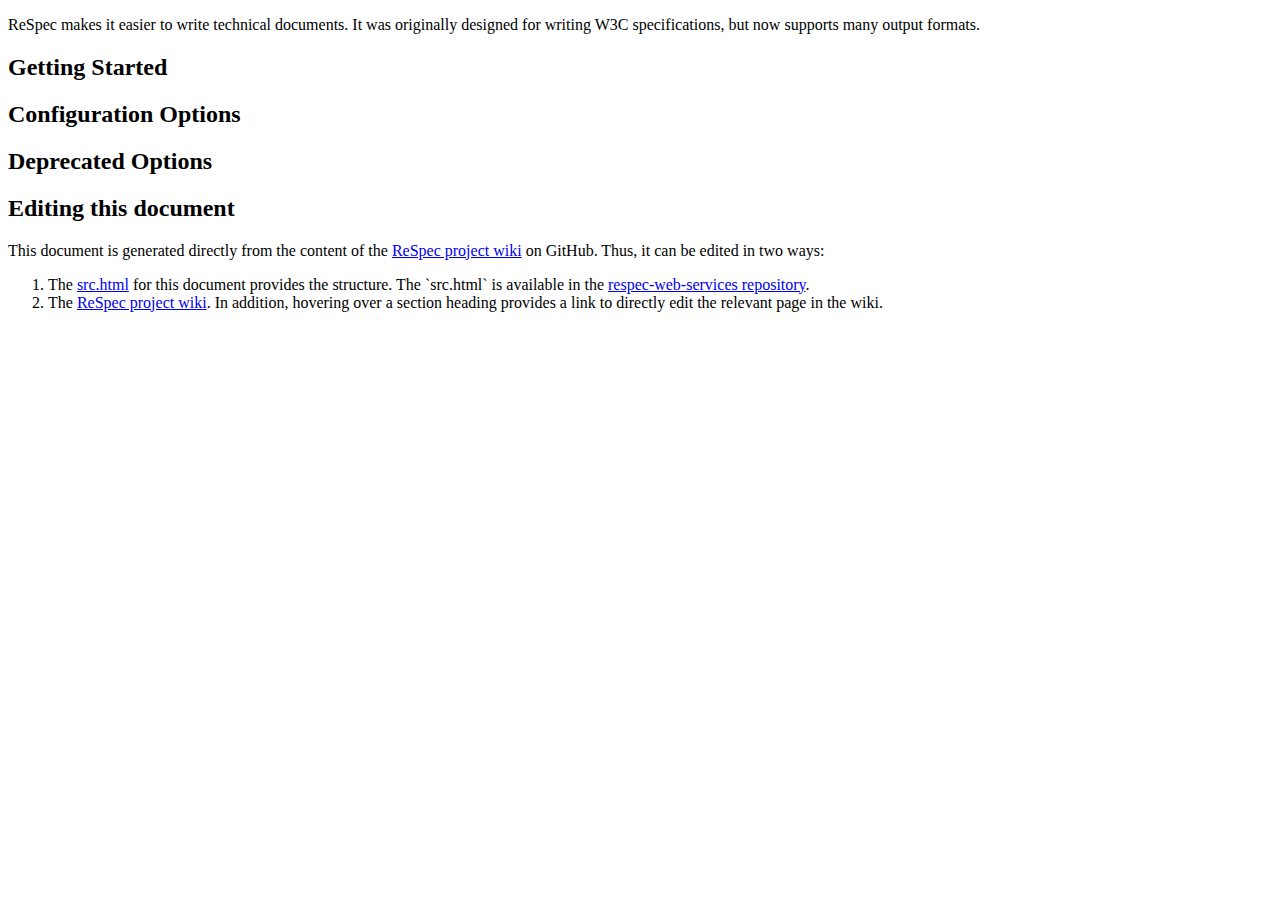
==== ucr/src.html @ 6bec629d "+ minimal ReSpec spec" ====
<!DOCTYPE html>
<!--
  The source for this document is at:
  https://github.com/speced/respec-web-services/blob/main/static/docs/src.html
-->
<html>
  <head>
    <meta charset="utf-8" />
    <meta name="color-scheme" content="light dark">
    <title>ReSpec Documentation</title>
    <script
      src="https://www.w3.org/Tools/respec/respec-w3c"
      class="remove"
      defer
    ></script>
    <script class="remove">
      var respecConfig = {
        historyURI: null,
        edDraftURI: null,
        editors: [
          {
            name: "ReSpec",
            url: "https://github.com/speced/respec",
          },
        ],
        lint: {
          "no-http-props": false,
          "check-punctuation": true,
        },
        preProcess: [addSectionIds, fixIncludes],
        postProcess: [
          fixLinks,
          addWikiLinks,
          fixMarkupPostprocess,
          postProcessEnhance,
          cleanup,
        ],
        monetization: {
          removeOnSave: false,
        },
        logos: [
          {
            src: "astera-logo.svg",
            alt: "Astera logo",
            height: 120,
            url: "https://astera.org/",
          },
        ],
        github: "speced/respec",
        otherLinks: [
          {
            key: "Edit this documentation",
            data: [
              {
                value: "GitHub Wiki",
                href: "https://github.com/speced/respec/wiki",
              },
              {
                value: "Single Page",
                href: "https://github.com/speced/respec-web-services/blob/main/static/docs/src.html",
              },
            ],
          },
        ],
      };

      function addSectionIds() {
        const sections = document.querySelectorAll(
          "section[data-include]:not([id])",
        );
        for (const section of sections) {
          section.id = section.dataset.include;
        }
      }

      function fixIncludes() {
        for (const section of document.querySelectorAll(
          "section[data-include]",
        )) {
          const { include } = section.dataset;
          Object.assign(section.dataset, {
            includeName: include,
            includeFormat: "markdown",
            oninclude: "fixMarkupOnInclude",
            // TODO: update URL on migration to speced org
            include: `${include}.md`,
          });
          if (!section.hasAttribute("data-max-toc")) {
            section.dataset.maxToc = section.querySelector("section")
              ? "2"
              : "1";
          }
        }
      }

      /**
       * @param {*} _
       * @param {string} content
       */
      function fixMarkupOnInclude(_, content) {
        const ZERO_WIDTH_SPACE = "&#8203;";
        // Escape [[[foo]]] and [[foo]] by adding zero-width space. We remove these
        // extraneous characters in postProcess, so users don't end up copy pasting
        // them. Ugly, but  other way is upstream changes for an extreme edge case.
        content = content
          .replace(/\[\[/g, `[${ZERO_WIDTH_SPACE}[${ZERO_WIDTH_SPACE}`)
          // Similarly for [= term =], {{ term }}, [^elem^]
          .replace(/\[=/g, `[${ZERO_WIDTH_SPACE}=`)
          .replace(/{{/g, `{${ZERO_WIDTH_SPACE}{`)
          .replace(/\[\^/g, `[${ZERO_WIDTH_SPACE}^`)
          // and also escape | used for inline variables
          .replace(/\`\\\|(\w+)/g, `\`\\|${ZERO_WIDTH_SPACE}$1`)
          .replace(/(\w+)\\\|\`/g, `$1${ZERO_WIDTH_SPACE}\\|\``)
          .replace(/\`\|(\w+)/g, `\`\\|${ZERO_WIDTH_SPACE}$1`)
          .replace(/(\w+)\|\`/g, `$1${ZERO_WIDTH_SPACE}\\|\``);

        // Add .note and .advisement classes based on line prefix
        content = content
          .split("\n")
          .map(line => {
            if (/^.{0,5}\s*Warning:/.test(line))
              return `<div class="advisement">\n\n${line}</div>`;
            if (/^.{0,5}\s*Note:/.test(line))
              return `<div class="note">\n\n${line}</div>`;
            return line;
          })
          .join("\n");

        return content;
      }

      function fixMarkupPostprocess() {
        for (const elem of document.querySelectorAll("code")) {
          if (elem.innerHTML.includes("&amp;#8203;")) {
            elem.innerHTML = elem.innerHTML.replace(/&amp;#8203;/g, "");
          }
          if (elem.innerHTML.includes("\\|")) {
            elem.innerHTML = elem.innerHTML.replace(/\\\|/g, "|");
          }
        }
      }

      function postProcessEnhance() {
        for (const elem of document.querySelectorAll("section dl, table")) {
          elem.classList.add("def");
        }
      }

      function fixLinks() {
        /** @type {NodeListOf<HTMLAnchorElement>} */
        const anchors = document.querySelectorAll(
          "section a:not([href^=http]):not([href^='mailto:']):not([href^='#'])",
        );
        for (const a of anchors) {
          const href = a.hash ? a.hash.slice(1) : a.pathname.split("/").pop();
          if (document.getElementById(href)) {
            a.href = `#${href}`;
          } else if (document.getElementById(`id-${href}`)) {
            // Special section IDs like "conformance" trigger ReSpec's "include"
            // behaviour. We manually add `id-` prefix to overcome that.
            a.href = `#id-${href}`;
          } else if (document.querySelector(`[data-include-name="${href}"]`)) {
            const { id } = document.querySelector(
              `[data-include-name="${href}"]`,
            );
            a.href = `#${id}`;
          } else {
            // TODO: update URL on migration to speced org
            a.href = `https://github.com/speced/respec/wiki/${href}`;
          }
        }
      }

      function addWikiLinks() {
        const createWikiLink = includeName => {
          const wikiLink = document.createElement("a");
          // TODO: update URL on migration to speced org
          wikiLink.href = `https://github.com/speced/respec/wiki/${includeName}/_edit`;
          const title = "Edit this section on Wiki";
          wikiLink.title = title;
          wikiLink.setAttribute("aria-label", title);
          wikiLink.textContent = "📝 Edit";
          wikiLink.classList.add("wiki-link");
          return wikiLink;
        };

        for (const section of document.querySelectorAll("section")) {
          const closest = section.closest("section[data-include-name]");
          if (!closest) continue;
          const { includeName } = closest.dataset;
          const wikiLink = createWikiLink(includeName);
          section.querySelector("h2, h3, h4, h5, h6").append(wikiLink);
        }
      }

      function cleanup() {
        const attributesToRemove = [
          "data-max-toc",
          "data-include-name",
          "data-oninclude",
        ];
        const selector = attributesToRemove.map(attr => `[${attr}]`).join(", ");
        document.querySelectorAll(selector).forEach(el => {
          attributesToRemove.forEach(attr => el.removeAttribute(attr));
        });

        document.getElementById("respec-dfn-panel").remove();
      }
    </script>
    <link rel="stylesheet" href="style.css" />
  </head>
  <body>
    <section id="abstract">
      <p>
        ReSpec makes it easier to write technical documents. It was originally
        designed for writing W3C specifications, but now supports many output
        formats.
      </p>
    </section>
    <section data-max-toc="3" data-include-name="ReSpec-Editor's-Guide">
      <h2>Getting Started</h2>
      <section
        data-include="md/ReSpec-Editor's-Guide"
        data-include-replace="true"
      ></section>
      <section data-max-toc="1" data-include="md/WebIDL-Guide"></section>
    </section>
    <section data-max-toc="2" data-include="md/static-snapshots"></section>
    <section>
      <h2>Configuration Options</h2>
      <section data-include="md/addSectionLinks"></section>
      <section data-include-name="lint" data-max-toc="2">
        <section data-include="md/lint" data-include-replace="true"></section>
      </section>
      <section data-include="md/localBiblio"></section>
    </section>
    <section>
      <h2>Deprecated Options</h2>
      <section data-include="md/addPatentNote"></section>
    </section>
    <section class="appendix" data-include="md/Ecosystem"></section>
   <section>
      <h2>Editing this document</h2>
      <p>
        This document is generated directly from the content of the
        <a href="https://github.com/speced/respec/wiki">ReSpec project wiki</a> on
        GitHub. Thus, it can be edited in two ways:
      </p>
      <ol>
        <li>
          The
          <a
            href="https://github.com/speced/respec-web-services/edit/main/static/docs/src.html"
            >src.html</a
          >
          for this document provides the structure. The `src.html` is available
          in the
          <a href="https://github.com/speced/respec-web-services"
            >respec-web-services repository</a
          >.
        </li>
        <li>
          The
          <a href="https://github.com/speced/respec/wiki">ReSpec project wiki</a>.
          In addition, hovering over a section heading provides a link to
          directly edit the relevant page in the wiki.
        </li>
      </ol>
    </section>
    <section id="conformance" class="removeOnSave"></section>
  </body>
</html>
---- ucr/style.css ----
.logo img {
  max-width: 1.8cm;
}

img {
  max-width: 100%;
  height: auto;
}

pre {
  margin-top: 0 !important;
  margin-bottom: 0 !important;
  padding: 0;
}

:not(.example) > pre {
  background: #fbfbfb;
}

table.def th {
  width: auto !important;
}

h2 code,
h3 code,
h4 code {
  font-weight: bold;
}

a.wiki-link {
  font-size: 0.8em;
  margin-left: 4px !important;
  display: none;
}

/* TODO: use :is() when supported */
h2:focus-within .wiki-link,
h3:focus-within .wiki-link,
h4:focus-within .wiki-link,
h5:focus-within .wiki-link,
h2:hover .wiki-link,
h3:hover .wiki-link,
h4:hover .wiki-link,
h5:hover .wiki-link {
  display: initial;
}

.toc code {
  color: #005a9c;
}

kbd {
  display: inline-block;
  padding: 0.1em 0.2em;
  font-family: monospace;
  vertical-align: middle;
  background-color: #fafbfc;
  border: 1px solid #d1d5da;
  border-radius: 0.3em;
  box-shadow: inset 0 -1px 0 #d1d5da;
}
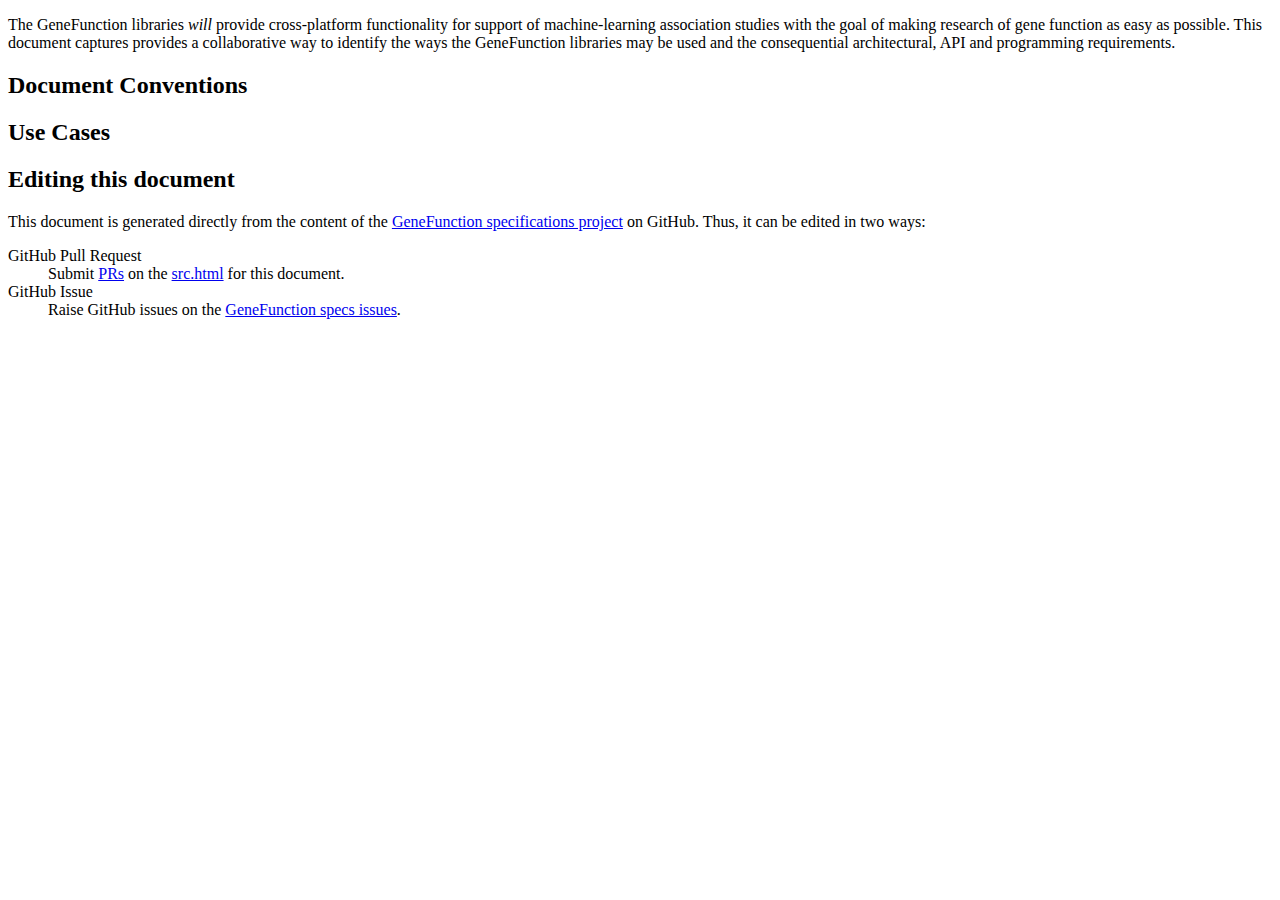
==== commit bd7f07c5: "~ approaching strawman" ====
--- a/ucr/src.html
+++ b/ucr/src.html
@@ -1,13 +1,9 @@
 <!DOCTYPE html>
-<!--
-  The source for this document is at:
-  https://github.com/speced/respec-web-services/blob/main/static/docs/src.html
--->
 <html>
   <head>
     <meta charset="utf-8" />
     <meta name="color-scheme" content="light dark">
-    <title>ReSpec Documentation</title>
+    <title>GeneFunction Use Cases and Requirements</title>
     <script
       src="https://www.w3.org/Tools/respec/respec-w3c"
       class="remove"
@@ -19,15 +15,28 @@
         edDraftURI: null,
         editors: [
           {
-            name: "ReSpec",
-            url: "https://github.com/speced/respec",
+            name: "Eric Prud'hommeaux",
+            url: "https://uu3.org/People/Eric",
           },
         ],
         lint: {
           "no-http-props": false,
           "check-punctuation": true,
         },
-        preProcess: [addSectionIds, fixIncludes],
+        highlighters: [
+          {
+            lang: "solidity",
+            propName: "hljsDefineSolidity",
+            langURL: "https://rawgit.com/pospi/highlightjs-solidity/master/solidity.js",
+          },
+          {
+            lang: "cypher",
+            propName: "hljsDefineCypher",
+            langURL: "cypher-tweaked.min.js",
+          },
+        ],
+
+        preProcess: [loadHighlighters, addSectionIds, fixIncludes],
         postProcess: [
           fixLinks,
           addWikiLinks,
@@ -46,23 +55,72 @@
             url: "https://astera.org/",
           },
         ],
-        github: "speced/respec",
+        github: "GeneFunction/specs",
         otherLinks: [
           {
             key: "Edit this documentation",
             data: [
               {
-                value: "GitHub Wiki",
-                href: "https://github.com/speced/respec/wiki",
-              },
-              {
                 value: "Single Page",
-                href: "https://github.com/speced/respec-web-services/blob/main/static/docs/src.html",
+                href: "https://github.com/GeneFunction/specs/ucr/src.html",
               },
             ],
           },
         ],
+        localBiblio: {
+          FileAPI: {
+            authors: [
+              "Arun Ranganathan",
+              "Jonas Sicking"
+            ],
+            date: "12 September 2013",
+            deliveredBy: [
+              {
+                shortname: "webapps",
+                url: "http://www.w3.org/2008/webapps/",
+              }
+            ],
+            edDraft: "http://dev.w3.org/2006/webapi/FileAPI/",
+            href: "http://www.w3.org/TR/FileAPI/",
+            id: "FileAPI",
+            publisher: "W3C",
+            status: "LCWD",
+            title: "File API",
+          },
+          rfc2119: {
+            authors: [
+              "S. Bradner"
+            ],
+            date: "March 1997",
+            href: "http://www.ietf.org/rfc/rfc2119.txt",
+            id: "rfc2119",
+            publisher: "IETF",
+            status: "Best Current Practice",
+            title: "Key words for use in RFCs to Indicate Requirement Levels",
+          }
+        },
       };
+
+      async function loadHighlighters(config, document, {showWarning, showError}) {
+        const worker = await new Promise(resolve => {
+          require(["core/worker"], ({ worker }) => resolve(worker));
+        });
+
+        return Promise.all(config.highlighters.map(({lang, propName, langURL}) => {
+          const action = "highlight-load-lang";
+          langURL = new URL(langURL, document.URL).href; // resolve relative to document
+          worker.postMessage({action, langURL, propName, lang});
+          return new Promise((resolve, reject) => {
+            worker.addEventListener("message", function listener({data}) {
+              const {action: responseAction, lang: responseLang} = data;
+              if (responseAction === action && responseLang === lang) {
+                worker.removeEventListener("message", listener);
+                resolve();
+              }
+            });
+          });
+        }));
+      }
 
       function addSectionIds() {
         const sections = document.querySelectorAll(
@@ -166,7 +224,7 @@
             a.href = `#${id}`;
           } else {
             // TODO: update URL on migration to speced org
-            a.href = `https://github.com/speced/respec/wiki/${href}`;
+            a.href = `https://github.com/GeneFunction/specs`;
           }
         }
       }
@@ -175,7 +233,7 @@
         const createWikiLink = includeName => {
           const wikiLink = document.createElement("a");
           // TODO: update URL on migration to speced org
-          wikiLink.href = `https://github.com/speced/respec/wiki/${includeName}/_edit`;
+          wikiLink.href = `https://github.com/GeneFunction/specs/wiki/${includeName}/_edit`;
           const title = "Edit this section on Wiki";
           wikiLink.title = title;
           wikiLink.setAttribute("aria-label", title);
@@ -212,61 +270,46 @@
   <body>
     <section id="abstract">
       <p>
-        ReSpec makes it easier to write technical documents. It was originally
-        designed for writing W3C specifications, but now supports many output
-        formats.
+        The GeneFunction libraries <em class="todo">will</em> provide cross-platform functionality for support of machine-learning association studies with the goal of making research of gene function as easy as possible.
+        This document captures provides a collaborative way to identify the ways the GeneFunction libraries may be used and the consequential architectural, API and programming requirements. 
       </p>
     </section>
-    <section data-max-toc="3" data-include-name="ReSpec-Editor's-Guide">
-      <h2>Getting Started</h2>
+    <section data-max-toc="3" data-include-name="document-conventions">
+      <h2>Document Conventions</h2>
       <section
-        data-include="md/ReSpec-Editor's-Guide"
+        data-include="md/document-conventions"
         data-include-replace="true"
       ></section>
-      <section data-max-toc="1" data-include="md/WebIDL-Guide"></section>
+      <section data-max-toc="1" data-include="md/status-conventions"></section>
     </section>
-    <section data-max-toc="2" data-include="md/static-snapshots"></section>
+    <section data-max-toc="2" data-include="md/operating-environment"></section>
     <section>
-      <h2>Configuration Options</h2>
+      <h2>Use Cases</h2>
       <section data-include="md/addSectionLinks"></section>
       <section data-include-name="lint" data-max-toc="2">
         <section data-include="md/lint" data-include-replace="true"></section>
       </section>
-      <section data-include="md/localBiblio"></section>
-    </section>
-    <section>
-      <h2>Deprecated Options</h2>
-      <section data-include="md/addPatentNote"></section>
     </section>
     <section class="appendix" data-include="md/Ecosystem"></section>
-   <section>
+    <section>
       <h2>Editing this document</h2>
       <p>
-        This document is generated directly from the content of the
-        <a href="https://github.com/speced/respec/wiki">ReSpec project wiki</a> on
-        GitHub. Thus, it can be edited in two ways:
+        This document is generated directly from the content of the <a href="https://github.com/GeneFunction/specs">GeneFunction specifications project</a> on GitHub.
+        Thus, it can be edited in two ways:
       </p>
-      <ol>
-        <li>
-          The
-          <a
-            href="https://github.com/speced/respec-web-services/edit/main/static/docs/src.html"
-            >src.html</a
-          >
-          for this document provides the structure. The `src.html` is available
-          in the
-          <a href="https://github.com/speced/respec-web-services"
-            >respec-web-services repository</a
-          >.
-        </li>
-        <li>
-          The
-          <a href="https://github.com/speced/respec/wiki">ReSpec project wiki</a>.
-          In addition, hovering over a section heading provides a link to
-          directly edit the relevant page in the wiki.
-        </li>
-      </ol>
+      <dl>
+        <dt>GitHub Pull Request</dt>
+        <dd>
+          Submit <a href="https://github.com/GeneFunction/specs/pulls">PRs</a> on the <a href="https://github.com/GeneFunction/specs/blob/main/ucr/src.html">src.html</a> for this document.
+        </dd>
+        <dt>GitHub Issue</dt>
+        <dd>
+          Raise GitHub issues on the <a href="https://github.com/GeneFunction/specs/issues">GeneFunction specs issues</a>.
+        </dd>
+      </dl>
     </section>
-    <section id="conformance" class="removeOnSave"></section>
+   <!-- todo: re-add once there is something to which one can conform
+       <section id="conformance" class="removeOnSave"></section>
+       -->
   </body>
 </html>
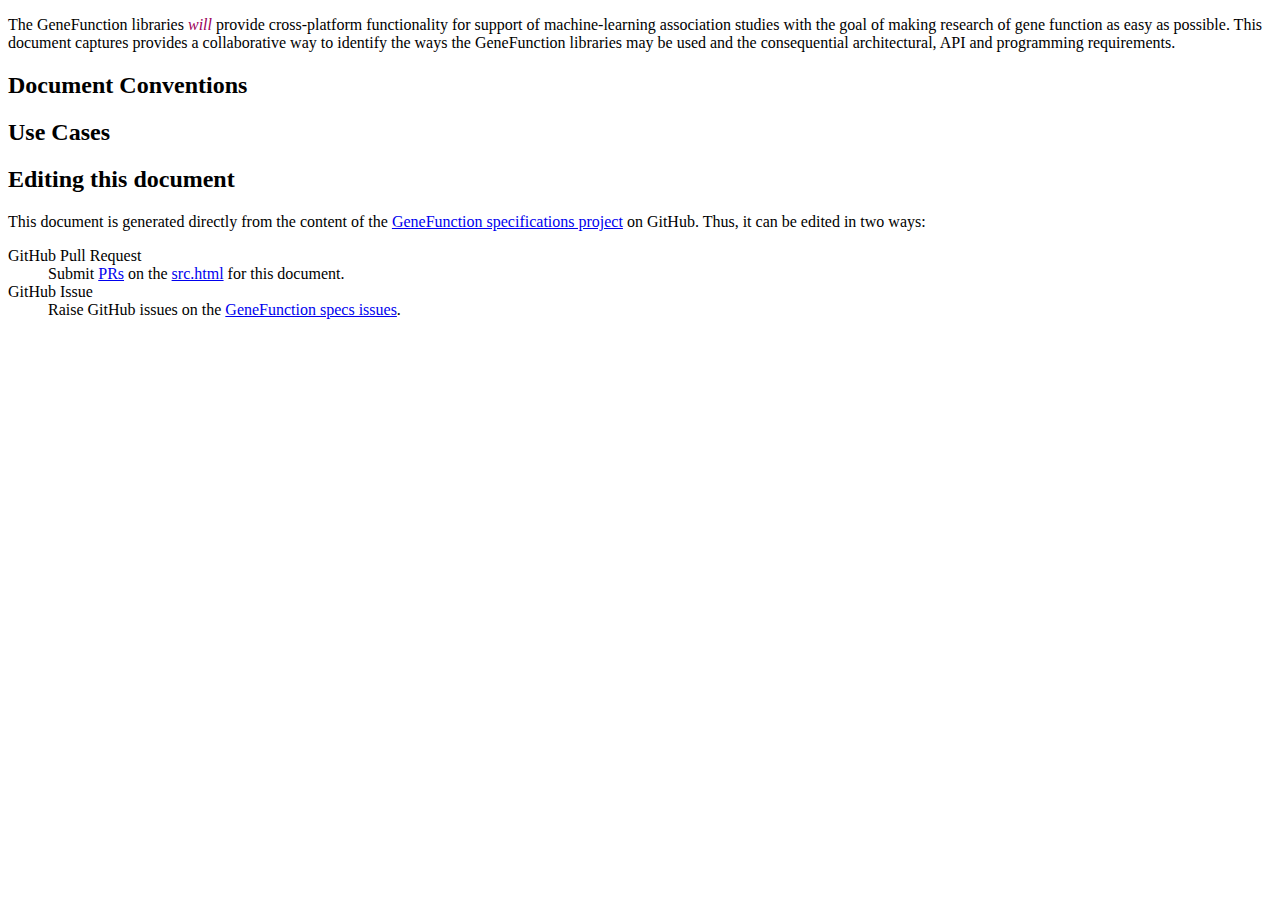
==== commit 0bd03caa: "~ add first content" ====
--- a/ucr/src.html
+++ b/ucr/src.html
@@ -55,7 +55,7 @@
             url: "https://astera.org/",
           },
         ],
-        github: "GeneFunction/specs",
+        github: "https://github.com/GeneFunction/specs",
         otherLinks: [
           {
             key: "Edit this documentation",
@@ -274,6 +274,7 @@
         This document captures provides a collaborative way to identify the ways the GeneFunction libraries may be used and the consequential architectural, API and programming requirements. 
       </p>
     </section>
+    <section data-include="md/quick-start"></section>
     <section data-max-toc="3" data-include-name="document-conventions">
       <h2>Document Conventions</h2>
       <section
@@ -283,11 +284,14 @@
       <section data-max-toc="1" data-include="md/status-conventions"></section>
     </section>
     <section data-max-toc="2" data-include="md/operating-environment"></section>
+    <section data-include="md/formats"></section>
     <section>
       <h2>Use Cases</h2>
-      <section data-include="md/addSectionLinks"></section>
-      <section data-include-name="lint" data-max-toc="2">
-        <section data-include="md/lint" data-include-replace="true"></section>
+      <section data-include-name="GWAS" data-max-toc="2">
+        <section data-include="md/GWAS" data-include-replace="true"></section>
+      </section>
+      <section data-include-name="yeast" data-max-toc="2">
+        <section data-include="md/yeast" data-include-replace="true"></section>
       </section>
     </section>
     <section class="appendix" data-include="md/Ecosystem"></section>
--- a/ucr/style.css
+++ b/ucr/style.css
@@ -59,3 +59,7 @@
   border-radius: 0.3em;
   box-shadow: inset 0 -1px 0 #d1d5da;
 }
+
+.todo {
+  color: #9c005a;
+}
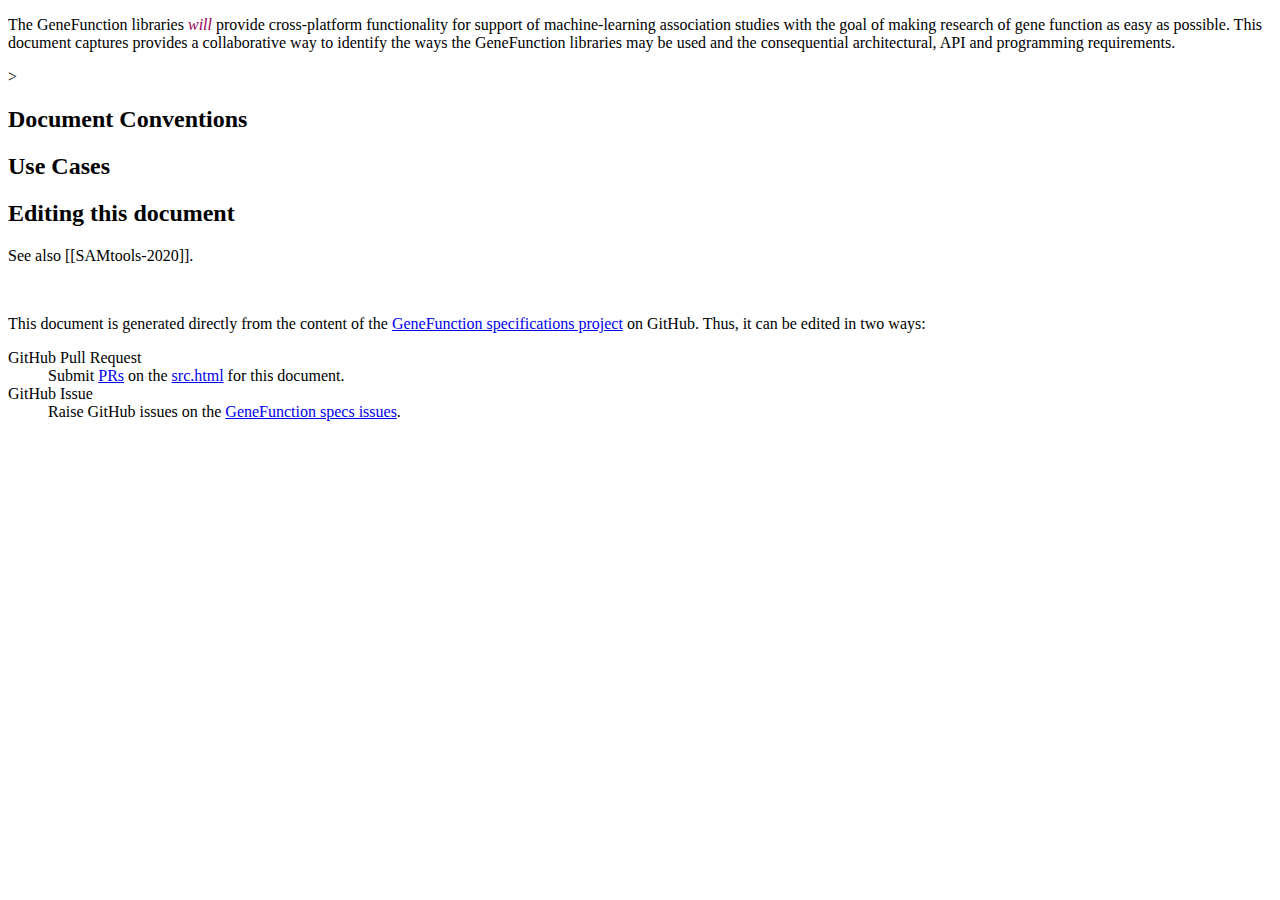
==== commit d2712f4b: "+ placeholders for doc in general form" ====
--- a/ucr/src.html
+++ b/ucr/src.html
@@ -36,13 +36,14 @@
           },
         ],
 
-        preProcess: [loadHighlighters, addSectionIds, fixIncludes],
+        preProcess: [loadHighlighters, addSectionIds, /*fixIncludes*/],
         postProcess: [
-          fixLinks,
-          addWikiLinks,
+          // fixLinks,
+          // addWikiLinks,
           fixMarkupPostprocess,
           postProcessEnhance,
           cleanup,
+          addBackLinks,
         ],
         monetization: {
           removeOnSave: false,
@@ -68,10 +69,9 @@
           },
         ],
         localBiblio: {
-          FileAPI: {
+          bcftools: {
             authors: [
-              "Arun Ranganathan",
-              "Jonas Sicking"
+              "Heng Li",
             ],
             date: "12 September 2013",
             deliveredBy: [
@@ -87,6 +87,25 @@
             status: "LCWD",
             title: "File API",
           },
+          FileAPI: {
+            authors: [
+              "Arun Ranganathan",
+              "Jonas Sicking"
+            ],
+            date: "12 September 2013",
+            deliveredBy: [
+              {
+                shortname: "webapps",
+                url: "http://www.w3.org/2008/webapps/",
+              }
+            ],
+            edDraft: "http://dev.w3.org/2006/webapi/FileAPI/",
+            href: "http://www.w3.org/TR/FileAPI/",
+            id: "FileAPI",
+            publisher: "W3C",
+            status: "LCWD",
+            title: "File API",
+          },
           rfc2119: {
             authors: [
               "S. Bradner"
@@ -97,10 +116,338 @@
             publisher: "IETF",
             status: "Best Current Practice",
             title: "Key words for use in RFCs to Indicate Requirement Levels",
+          },
+          "Li-Handsaker-Wysoker-2009": {
+            "authors": [
+              "H Li",
+              "B Handsaker",
+              "A Wysoker"
+            ],
+            "date": "2009",
+            "href": "https://scholar.google.com/scholar_lookup?title=The%20Sequence%20Alignment%2FMap%20format%20and%20SAMtools&author=H%20Li&author=B%20Handsaker&author=A%20Wysoker&publication_year=2009&journal=Bioinformatics&volume=25&pages=2078-9",
+            "id": "Li-Handsaker-Wysoker-2009",
+            "publisher": "Bioinformatics",
+            "title": "The Sequence Alignment/Map format and SAMtools"
+          },
+          "Danecek-Auton-Abecasis-2011": {
+            "authors": [
+              "P Danecek",
+              "A Auton",
+              "G Abecasis"
+            ],
+            "date": "2011",
+            "href": "https://scholar.google.com/scholar_lookup?title=The%20variant%20call%20format%20and%20VCFtools&author=P%20Danecek&author=A%20Auton&author=G%20Abecasis&publication_year=2011&journal=Bioinformatics&volume=27&pages=2156-8",
+            "id": "Danecek-Auton-Abecasis-2011",
+            "publisher": "Bioinformatics",
+            "title": "The variant call format and VCFtools"
+          },
+          "The-1000-Genomes-Project-Consortium-2015": {
+            "authors": [
+              "The 1000 Genomes Project Consortium"
+            ],
+            "date": "2015",
+            "id": "The-1000-Genomes-Project-Consortium-2015",
+            "publisher": "The 1000 Genomes Project Consortium",
+            "title": "A global reference for human genetic variation"
+          },
+          "Tarasov-Vilella-Cuppen-2015": {
+            "authors": [
+              "A Tarasov",
+              "AJ Vilella",
+              "E Cuppen"
+            ],
+            "date": "2015",
+            "href": "https://scholar.google.com/scholar_lookup?title=Sambamba%3A%20fast%20processing%20of%20NGS%20alignment%20formats&author=A%20Tarasov&author=AJ%20Vilella&author=E%20Cuppen&publication_year=2015&journal=Bioinformatics&volume=31&pages=2032-4",
+            "id": "Tarasov-Vilella-Cuppen-2015",
+            "publisher": "Bioinformatics",
+            "title": "Sambamba: fast processing of NGS alignment formats"
+          },
+          "Tischler-Leonard-2014": {
+            "authors": [
+              "G Tischler",
+              "S Leonard"
+            ],
+            "date": "2014",
+            "href": "https://scholar.google.com/scholar_lookup?title=biobambam%3A%20tools%20for%20read%20pair%20collation%20based%20algorithms%20on%20BAM%20files&author=G%20Tischler&author=S%20Leonard&publication_year=2014&journal=Source%20Code%20Biol%20Med&volume=9&pages=2078",
+            "id": "Tischler-Leonard-2014",
+            "publisher": "Source Code Biol Med",
+            "title": "biobambam: tools for read pair collation based algorithms on BAM files"
+          },
+          "Babraham-Bioinformatics-2019": {
+            "authors": [
+              "Babraham Bioinformatics"
+            ],
+            "date": "2019",
+            "id": "Babraham-Bioinformatics-2019",
+            "publisher": "Babraham Bioinformatics",
+            "title": "FastQC: A quality control tool for high throughput sequence data"
+          },
+          "DePristo-Banks-Poplin-2011": {
+            "authors": [
+              "MA DePristo",
+              "E Banks",
+              "R Poplin"
+            ],
+            "date": "2011",
+            "href": "https://scholar.google.com/scholar_lookup?title=A%20framework%20for%20variation%20discovery%20and%20genotyping%20using%20next-generation%20DNA%20sequencing%20data&author=MA%20DePristo&author=E%20Banks&author=R%20Poplin&publication_year=2011&journal=Nat%20Genet&volume=43&pages=491-8",
+            "id": "DePristo-Banks-Poplin-2011",
+            "publisher": "Nat Genet",
+            "title": "A framework for variation discovery and genotyping using next-generation DNA sequencing data"
+          },
+          "Bonfield-Marshall-Danecek-2021": {
+            "authors": [
+              "JK Bonfield",
+              "J Marshall",
+              "P Danecek"
+            ],
+            "date": "2021",
+            "href": "https://scholar.google.com/scholar_lookup?title=HTSlib%20-%20C%20library%20for%20reading%2Fwriting%20high-throughput%20sequencing%20data&author=JK%20Bonfield&author=J%20Marshall&author=P%20Danecek&publication_year=2021&journal=Gigascience&volume=&pages=",
+            "id": "Bonfield-Marshall-Danecek-2021",
+            "publisher": "Gigascience",
+            "title": "HTSlib - C library for reading/writing high-throughput sequencing data"
+          },
+          "SAMtools-2020": {
+            "authors": [
+              "SAMtools"
+            ],
+            "date": "2020",
+            "id": "SAMtools-2020",
+            "publisher": "SAMtools",
+            "title": "SAMtools"
+          },
+          "SAMtools---Documentation-": {
+            "authors": [
+              null
+            ],
+            "id": "SAMtools---Documentation-",
+            "status": "@@status@@"
+          },
+          "Hsi-Yang Fritz-Leinonen-Cochrane-2011": {
+            "authors": [
+              "M Hsi-Yang Fritz",
+              "R Leinonen",
+              "G Cochrane"
+            ],
+            "date": "2011",
+            "href": "https://scholar.google.com/scholar_lookup?title=Efficient%20storage%20of%20high%20throughput%20DNA%20sequencing%20data%20using%20reference-based%20compression&author=M%20Hsi-Yang%C2%A0Fritz&author=R%20Leinonen&author=G%20Cochrane&publication_year=2011&journal=Genome%20Res&volume=21&pages=734-40",
+            "id": "Hsi-Yang Fritz-Leinonen-Cochrane-2011",
+            "publisher": "Genome Res",
+            "title": "Efficient storage of high throughput DNA sequencing data using reference-based compression"
+          },
+          "SAMtools---Workflow-": {
+            "authors": [
+              null
+            ],
+            "id": "SAMtools---Workflow-",
+            "status": "@@status@@"
+          },
+          "Li-2011": {
+            "authors": [
+              "H Li"
+            ],
+            "date": "2011",
+            "href": "https://scholar.google.com/scholar_lookup?title=A%20statistical%20framework%20for%20SNP%20calling%2C%20mutation%20discovery%2C%20association%20mapping%20and%20population%20genetical%20parameter%20estimation%20from%20sequencing%20data&author=H%20Li&publication_year=2011&journal=Bioinformatics&volume=27&pages=2987-93",
+            "id": "Li-2011",
+            "publisher": "Bioinformatics",
+            "title": "A statistical framework for SNP calling, mutation discovery, association mapping and population genetical parameter estimation from sequencing data"
+          },
+          "gvcftools-2020": {
+            "authors": [
+              null
+            ],
+            "date": "2020",
+            "id": "gvcftools-2020",
+            "status": "@@status@@"
+          },
+          "Schilbert-Rempel-Pucker-2020": {
+            "authors": [
+              "HM Schilbert",
+              "A Rempel",
+              "B Pucker"
+            ],
+            "date": "2020",
+            "href": "https://scholar.google.com/scholar_lookup?title=Comparison%20of%20read%20mapping%20and%20variant%20calling%20tools%20for%20the%20analysis%20of%20plant%20NGS%20data&author=HM%20Schilbert&author=A%20Rempel&author=B%20Pucker&publication_year=2020&journal=Plants%20%28Basel%29&volume=9&pages=439",
+            "id": "Schilbert-Rempel-Pucker-2020",
+            "publisher": "Plants (Basel)",
+            "title": "Comparison of read mapping and variant calling tools for the analysis of plant NGS data"
+          },
+          "Pightling-Petronella-Pagotto-2015": {
+            "authors": [
+              "AW Pightling",
+              "N Petronella",
+              "F Pagotto"
+            ],
+            "date": "2015",
+            "href": "https://scholar.google.com/scholar_lookup?title=Choice%20of%20reference-guided%20sequence%20assembler%20and%20SNP%20caller%20for%20analysis%20of%20Listeria%20monocytogenes%20short-read%20sequence%20data%20greatly%20influences%20rates%20of%20error&author=AW%20Pightling&author=N%20Petronella&author=F%20Pagotto&publication_year=2015&journal=BMC%20Res%20Notes&volume=8&pages=748",
+            "id": "Pightling-Petronella-Pagotto-2015",
+            "publisher": "BMC Res Notes",
+            "title": "Choice of reference-guided sequence assembler and SNP caller for analysis of Listeria monocytogenes short-read sequence data greatly influences rates of error"
+          },
+          "Bonfield-McCarthy-Durbin-2019": {
+            "authors": [
+              "JK Bonfield",
+              "SA McCarthy",
+              "R Durbin"
+            ],
+            "date": "2019",
+            "href": "https://scholar.google.com/scholar_lookup?title=Crumble%3A%20reference%20free%20lossy%20compression%20of%20sequence%20quality%20values&author=JK%20Bonfield&author=SA%20McCarthy&author=R%20Durbin&publication_year=2019&journal=Bioinformatics&volume=35&pages=337-9",
+            "id": "Bonfield-McCarthy-Durbin-2019",
+            "publisher": "Bioinformatics",
+            "title": "Crumble: reference free lossy compression of sequence quality values"
+          },
+          "Liu-Zhang-Zhang-2019": {
+            "authors": [
+              "F Liu",
+              "Y Zhang",
+              "L Zhang"
+            ],
+            "date": "2019",
+            "href": "https://scholar.google.com/scholar_lookup?title=Systematic%20comparative%20analysis%20of%20single-nucleotide%20variant%20detection%20methods%20from%20single-cell%20RNA%20sequencing%20data&author=F%20Liu&author=Y%20Zhang&author=L%20Zhang&publication_year=2019&journal=Genome%20Biol&volume=20&pages=242",
+            "id": "Liu-Zhang-Zhang-2019",
+            "publisher": "Genome Biol",
+            "title": "Systematic comparative analysis of single-nucleotide variant detection methods from single-cell RNA sequencing data"
+          },
+          "Narasimhan-Danecek-Scally-2016": {
+            "authors": [
+              "V Narasimhan",
+              "P Danecek",
+              "A Scally"
+            ],
+            "date": "2016",
+            "href": "https://scholar.google.com/scholar_lookup?title=BCFtools%2FRoH%3A%20a%20hidden%20Markov%20model%20approach%20for%20detecting%20autozygosity%20from%20next-generation%20sequencing%20data&author=V%20Narasimhan&author=P%20Danecek&author=A%20Scally&publication_year=2016&journal=Bioinformatics&volume=32&pages=1749-51",
+            "id": "Narasimhan-Danecek-Scally-2016",
+            "publisher": "Bioinformatics",
+            "title": "BCFtools/RoH: a hidden Markov model approach for detecting autozygosity from next-generation sequencing data"
+          },
+          "Danecek-McCarthy-HipSci-Durbin-2016": {
+            "authors": [
+              "P Danecek",
+              "SA McCarthy",
+              "Consortium HipSci",
+              "R Durbin"
+            ],
+            "date": "2016",
+            "href": "https://scholar.google.com/scholar_lookup?title=A%20method%20for%20checking%20genomic%20integrity%20in%20cultured%20cell%20lines%20from%20SNP%20genotyping%20data&author=P%20Danecek&author=SA%20McCarthy&author=Consortium%20HipSci&author=R%20Durbin&publication_year=2016&journal=PLoS%20One&volume=11&pages=e0155014",
+            "id": "Danecek-McCarthy-HipSci-Durbin-2016",
+            "publisher": "PLoS One",
+            "title": "A method for checking genomic integrity in cultured cell lines from SNP genotyping data"
+          },
+          "McLaren-Gil-Hunt-2016": {
+            "authors": [
+              "W McLaren",
+              "L Gil",
+              "SE Hunt"
+            ],
+            "date": "2016",
+            "href": "https://scholar.google.com/scholar_lookup?title=The%20Ensembl%20Variant%20Effect%20Predictor&author=W%20McLaren&author=L%20Gil&author=SE%20Hunt&publication_year=2016&journal=Genome%20Biol&volume=17&pages=122",
+            "id": "McLaren-Gil-Hunt-2016",
+            "publisher": "Genome Biol",
+            "title": "The Ensembl Variant Effect Predictor"
+          },
+          "BCFtools-https://samtools.github.io/bcftools/.-Accessed-9-February-2021-": {
+            "authors": [
+              null
+            ],
+            "id": "BCFtools-https://samtools.github.io/bcftools/.-Accessed-9-February-2021-",
+            "status": "@@status@@"
+          },
+          "Grüning-The Bioconda-Dale-Sjödin-2018": {
+            "authors": [
+              "B Grüning",
+              "Team The Bioconda",
+              "R Dale",
+              "A Sjödin"
+            ],
+            "date": "2018",
+            "href": "https://scholar.google.com/scholar_lookup?title=Bioconda%3A%20sustainable%20and%20comprehensive%20software%20distribution%20for%20the%20life%20sciences&author=B%20Gr%C3%BCning&author=Team%20The%C2%A0Bioconda&author=R%20Dale&author=A%20Sj%C3%B6din&publication_year=2018&journal=Nat%20Methods&volume=&pages=475-6",
+            "id": "Grüning-The Bioconda-Dale-Sjödin-2018",
+            "publisher": "Nat Methods",
+            "title": "Bioconda: sustainable and comprehensive software distribution for the life sciences"
+          },
+          "Danecek-McCarthy-2017": {
+            "authors": [
+              "P Danecek",
+              "SA McCarthy"
+            ],
+            "date": "2017",
+            "href": "https://scholar.google.com/scholar_lookup?title=BCFtools%2Fcsq%3A%20haplotype-aware%20variant%20consequences&author=P%20Danecek&author=SA%20McCarthy&publication_year=2017&journal=Bioinformatics&volume=33&pages=2037-9",
+            "id": "Danecek-McCarthy-2017",
+            "publisher": "Bioinformatics",
+            "title": "BCFtools/csq: haplotype-aware variant consequences"
+          },
+          "Nethercote-Seward-2007": {
+            "authors": [
+              "N Nethercote",
+              "J Seward"
+            ],
+            "date": "2007",
+            "href": "https://scholar.google.com/scholar_lookup?title=Valgrind%3A%20a%20framework%20for%20heavyweight%20dynamic%20binary%20instrumentation&author=N%20Nethercote&author=J%20Seward&publication_year=2007&journal=SIGPLAN%20Not&volume=42&pages=89-100",
+            "id": "Nethercote-Seward-2007",
+            "publisher": "SIGPLAN Not",
+            "title": "Valgrind: a framework for heavyweight dynamic binary instrumentation"
+          },
+          "Serebryany-Bruening-Potapenko-2012": {
+            "authors": [
+              "K Serebryany",
+              "D Bruening",
+              "A Potapenko"
+            ],
+            "date": "2012",
+            "href": "javascript:;",
+            "id": "Serebryany-Bruening-Potapenko-2012",
+            "title": "AddressSanitizer: a fast address sanity checker"
+          },
+          "SAMtools-2019": {
+            "authors": [
+              "SAMtools"
+            ],
+            "date": "2019",
+            "id": "SAMtools-2019",
+            "publisher": "SAMtools",
+            "title": "SAMtools"
+          },
+          "Danecek-Bonfield-Liddle-2021": {
+            "authors": [
+              "P Danecek",
+              "JK Bonfield",
+              "J Liddle"
+            ],
+            "date": "2021",
+            "id": "Danecek-Bonfield-Liddle-2021",
+            "publisher": "GigaScience Database",
+            "title": "GigaScience Database"
           }
         },
       };
 
+      class ReferrerMenu {
+        constructor (referrees, menuElement, getInitialEntries, getListEntries) {
+          this.menuElement = menuElement;
+          
+          for (const ref of referrees)
+            ref.oncontextmenu = e => this.paint(e, ref, getInitialEntries, getListEntries);
+        }
+        
+        hideContextMenu (e) {
+          this.menuElement.style.display = 'none';
+        }
+        
+        async paint (e, elmnt, getInitialEntries, getListEntries) {
+          e.preventDefault();
+          
+          const ul = this.menuElement.querySelector('ul');
+          ul.replaceChildren(...getInitialEntries(elmnt));
+          const eltBox = elmnt.getBoundingClientRect();
+          this.menuElement.style.left = e.pageX + 50 /*(eltBox.x + eltBox.width + window.scrollX)*/ + 'px'
+          this.menuElement.style.top = (eltBox.y + window.scrollY - 10) + 'px'
+          this.menuElement.style.display = 'inline-flex'
+          
+          // close the right click context menu on a click anywhere
+          document.addEventListener("click", e => this.hideContextMenu(e), {once: true});
+          ul.replaceChildren(...await getListEntries(elmnt));
+        }
+      }
+      
       async function loadHighlighters(config, document, {showWarning, showError}) {
         const worker = await new Promise(resolve => {
           require(["core/worker"], ({ worker }) => resolve(worker));
@@ -139,7 +486,7 @@
           Object.assign(section.dataset, {
             includeName: include,
             includeFormat: "markdown",
-            oninclude: "fixMarkupOnInclude",
+            // oninclude: "fixMarkupOnInclude",
             // TODO: update URL on migration to speced org
             include: `${include}.md`,
           });
@@ -262,7 +609,59 @@
           attributesToRemove.forEach(attr => el.removeAttribute(attr));
         });
 
-        document.getElementById("respec-dfn-panel").remove();
+        // document.getElementById("respec-dfn-panel").remove(); // keep around to explore
+      }
+
+      function addBackLinks(config, document, utils) {
+        debugger;
+        new ReferrerMenu(
+          document.querySelectorAll('#references dt[id]'),
+          document.getElementById('div-referrer-menu'),
+          (ref) => [document.getElementById('li-loading-template').content.cloneNode(true)],
+          (ref) => {
+            return new Promise((resolve, reject) => {
+              setTimeout(() => { // allow rendering updates before document walk.
+                const id = ref.id;debugger
+                const referrers = [...document.querySelectorAll('[href="#'+id+'"]')];
+                const anchors = referrers.map(r => closestWithAttr(r, 'id', true).id);
+                const ret = anchors.map(entry => {
+                  const li = document.getElementById('li-referrer-template').content.cloneNode(true);
+                  const a = li.querySelector('a');
+                  a.href="#" + entry;
+                  a.textContent = entry;
+                  return li;
+                });
+                resolve(ret);
+              }, 1);
+            });
+          },
+        );
+      }
+
+      function closestWithAttr(referrer, lookFor, eldersWithIds) {
+        for (let elt = referrer; elt; elt = elt.parentElement) {
+          if (elt[lookFor]) {
+            return elt;
+          } else if (eldersWithIds) {
+            for (syb = elt.previousElementSibling; syb;) {
+              if (syb[lookFor]) {
+                return syb;
+              }
+              const withIds = syb.querySelectorAll('[' + lookFor + ']');
+              if (withIds.length) {
+                return withIds[withIds.length - 1];
+              } else {
+                syb = syb.previousElementSibling;
+              }
+            }
+          }
+        }
+        return null;
+      }
+
+      function myOnInclude_NUKE(undefined, rawData, url) {
+        console.log("included", url);
+        return rawData;
       }
     </script>
     <link rel="stylesheet" href="style.css" />
@@ -274,29 +673,32 @@
         This document captures provides a collaborative way to identify the ways the GeneFunction libraries may be used and the consequential architectural, API and programming requirements. 
       </p>
     </section>
-    <section data-include="md/quick-start"></section>
+    <section data-include="md/quick-start.md" data-include-format="markdown" <!-- data-oninclude="myOnInclude" -->></section>
     <section data-max-toc="3" data-include-name="document-conventions">
       <h2>Document Conventions</h2>
       <section
-        data-include="md/document-conventions"
+        data-include="md/document-conventions.md" data-include-format="markdown"
         data-include-replace="true"
       ></section>
-      <section data-max-toc="1" data-include="md/status-conventions"></section>
+      <section data-max-toc="1" data-include="md/status-conventions.md" data-include-format="markdown"></section>
     </section>
-    <section data-max-toc="2" data-include="md/operating-environment"></section>
-    <section data-include="md/formats"></section>
+    <section data-max-toc="2" data-include="md/operating-environment.md" data-include-format="markdown"></section>
+    <section data-include="md/formats.md" data-include-format="markdown"></section>
     <section>
       <h2>Use Cases</h2>
       <section data-include-name="GWAS" data-max-toc="2">
-        <section data-include="md/GWAS" data-include-replace="true"></section>
+        <section data-include="md/GWAS.md" data-include-format="markdown" data-include-replace="true"></section>
       </section>
       <section data-include-name="yeast" data-max-toc="2">
-        <section data-include="md/yeast" data-include-replace="true"></section>
+        <section data-include="md/yeast.md" data-include-format="markdown" data-include-replace="true"></section>
       </section>
     </section>
-    <section class="appendix" data-include="md/Ecosystem"></section>
+    <section data-max-toc="2" data-include="md/orchestration.md" data-include-format="markdown"></section>
+    <section class="appendix" data-include="md/Ecosystem.md" data-include-format="markdown">
+    </section>
     <section>
       <h2>Editing this document</h2>
+      <p>See also [[SAMtools-2020]].</p>​
       <p>
         This document is generated directly from the content of the <a href="https://github.com/GeneFunction/specs">GeneFunction specifications project</a> on GitHub.
         Thus, it can be edited in two ways:
@@ -312,8 +714,18 @@
         </dd>
       </dl>
     </section>
-   <!-- todo: re-add once there is something to which one can conform
-       <section id="conformance" class="removeOnSave"></section>
-       -->
+    <!-- todo: re-add once there is something to which one can conform
+         <section id="conformance" class="removeOnSave"></section>
+         -->
+
+    <!-- referrers menu -->
+    <div id="div-referrer-menu" class="referrer-menu">
+      <h3>referrers:</h3>
+      <ul>
+        <li>Something went wrong; this list should have been replaced.</li>
+      </ul>
+    </div>
+    <template id="li-loading-template"><li>load...</li><li><button>cancel</button></li></template>
+    <template id="li-referrer-template"><li><a></a></li></template>
   </body>
 </html>
--- a/ucr/style.css
+++ b/ucr/style.css
@@ -63,3 +63,38 @@
 .todo {
   color: #9c005a;
 }
+
+#div-referrer-menu {
+    position:absolute;
+    display:none;
+    border:solid 1px #CCC;
+    background: #FEF;
+    opacity: .8;
+
+    h3 {
+        margin: .2em;
+    }
+    ul {
+        display: inline-flex;
+        list-style:none;
+        margin:0; padding:0;
+        background:white;
+    }
+    li {
+        border-bottom:solid 1px #CCC;
+        background:#ECE;
+    }
+    li:last-child {
+        border:none;
+    }
+    li a {
+        display:block;
+        padding:5px 10px; 
+        text-decoration:none;
+        color:blue;
+    }
+    li a:hover {
+        background:blue;
+        color:#FFF;
+    }
+}
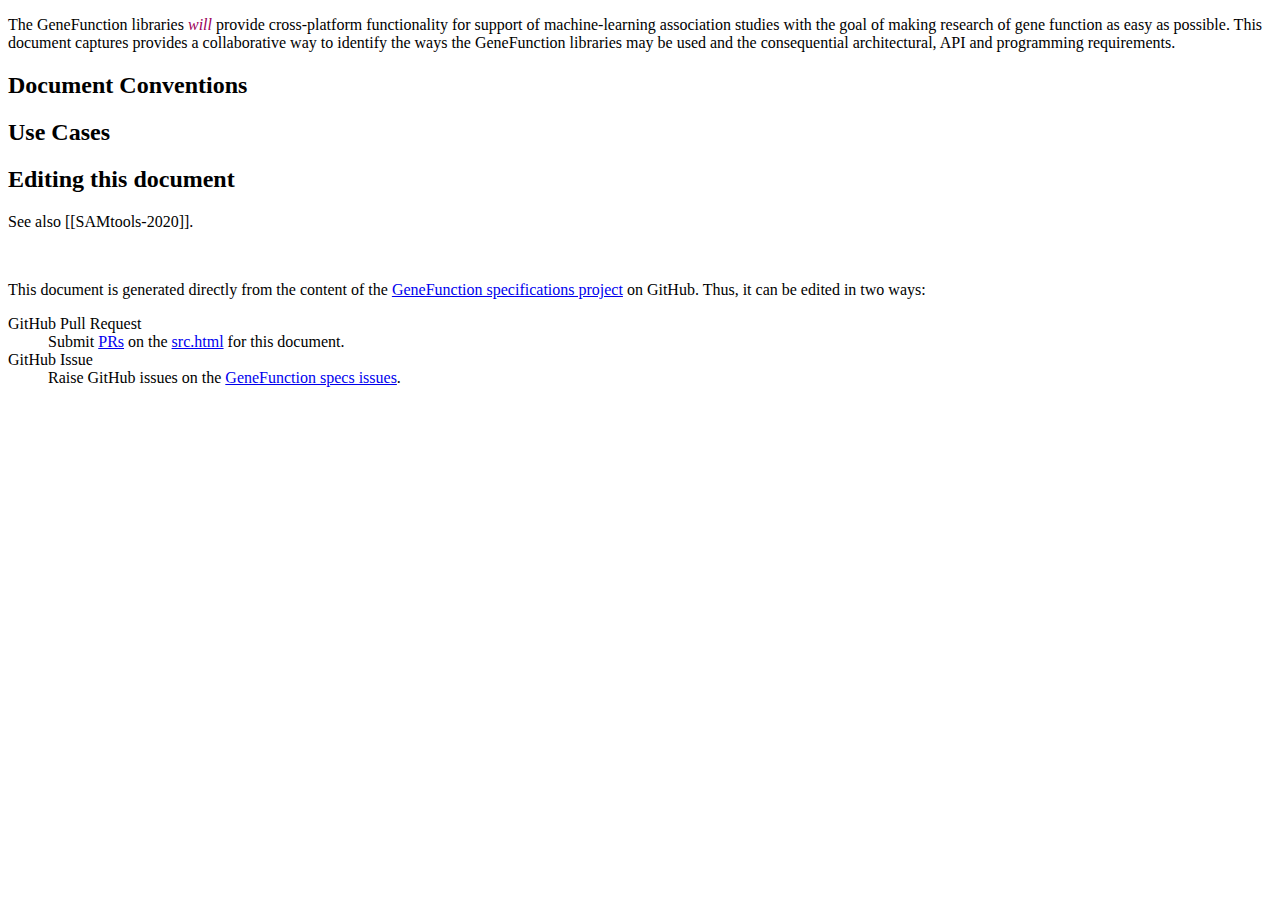
==== commit 83231d53: "~ migrate context menus to end of event element" ====
--- a/ucr/src.html
+++ b/ucr/src.html
@@ -36,11 +36,10 @@
           },
         ],
 
-        preProcess: [loadHighlighters, addSectionIds, /*fixIncludes*/],
+        preProcess: [
+          loadHighlighters
+        ],
         postProcess: [
-          // fixLinks,
-          // addWikiLinks,
-          fixMarkupPostprocess,
           postProcessEnhance,
           cleanup,
           addBackLinks,
@@ -421,26 +420,27 @@
       };
 
       class ReferrerMenu {
-        constructor (referrees, menuElement, getInitialEntries, getListEntries) {
-          this.menuElement = menuElement;
+        constructor (referrees, getMenuElement, getInitialEntries, getListEntries) {
+          this.getMenuElement = getMenuElement;
+          this.menuElement = null;
           
           for (const ref of referrees)
             ref.oncontextmenu = e => this.paint(e, ref, getInitialEntries, getListEntries);
         }
         
         hideContextMenu (e) {
-          this.menuElement.style.display = 'none';
+          this.menuElement.remove();
+          this.menuElement = null;
         }
         
         async paint (e, elmnt, getInitialEntries, getListEntries) {
+          if (this.menuElement)
+            return;
           e.preventDefault();
-          
+          this.menuElement = this.getMenuElement(elmnt).firstElementChild;
           const ul = this.menuElement.querySelector('ul');
           ul.replaceChildren(...getInitialEntries(elmnt));
-          const eltBox = elmnt.getBoundingClientRect();
-          this.menuElement.style.left = e.pageX + 50 /*(eltBox.x + eltBox.width + window.scrollX)*/ + 'px'
-          this.menuElement.style.top = (eltBox.y + window.scrollY - 10) + 'px'
-          this.menuElement.style.display = 'inline-flex'
+          elmnt.append(this.menuElement);
           
           // close the right click context menu on a click anywhere
           document.addEventListener("click", e => this.hideContextMenu(e), {once: true});
@@ -469,132 +469,9 @@
         }));
       }
 
-      function addSectionIds() {
-        const sections = document.querySelectorAll(
-          "section[data-include]:not([id])",
-        );
-        for (const section of sections) {
-          section.id = section.dataset.include;
-        }
-      }
-
-      function fixIncludes() {
-        for (const section of document.querySelectorAll(
-          "section[data-include]",
-        )) {
-          const { include } = section.dataset;
-          Object.assign(section.dataset, {
-            includeName: include,
-            includeFormat: "markdown",
-            // oninclude: "fixMarkupOnInclude",
-            // TODO: update URL on migration to speced org
-            include: `${include}.md`,
-          });
-          if (!section.hasAttribute("data-max-toc")) {
-            section.dataset.maxToc = section.querySelector("section")
-              ? "2"
-              : "1";
-          }
-        }
-      }
-
-      /**
-       * @param {*} _
-       * @param {string} content
-       */
-      function fixMarkupOnInclude(_, content) {
-        const ZERO_WIDTH_SPACE = "&#8203;";
-        // Escape [[[foo]]] and [[foo]] by adding zero-width space. We remove these
-        // extraneous characters in postProcess, so users don't end up copy pasting
-        // them. Ugly, but  other way is upstream changes for an extreme edge case.
-        content = content
-          .replace(/\[\[/g, `[${ZERO_WIDTH_SPACE}[${ZERO_WIDTH_SPACE}`)
-          // Similarly for [= term =], {{ term }}, [^elem^]
-          .replace(/\[=/g, `[${ZERO_WIDTH_SPACE}=`)
-          .replace(/{{/g, `{${ZERO_WIDTH_SPACE}{`)
-          .replace(/\[\^/g, `[${ZERO_WIDTH_SPACE}^`)
-          // and also escape | used for inline variables
-          .replace(/\`\\\|(\w+)/g, `\`\\|${ZERO_WIDTH_SPACE}$1`)
-          .replace(/(\w+)\\\|\`/g, `$1${ZERO_WIDTH_SPACE}\\|\``)
-          .replace(/\`\|(\w+)/g, `\`\\|${ZERO_WIDTH_SPACE}$1`)
-          .replace(/(\w+)\|\`/g, `$1${ZERO_WIDTH_SPACE}\\|\``);
-
-        // Add .note and .advisement classes based on line prefix
-        content = content
-          .split("\n")
-          .map(line => {
-            if (/^.{0,5}\s*Warning:/.test(line))
-              return `<div class="advisement">\n\n${line}</div>`;
-            if (/^.{0,5}\s*Note:/.test(line))
-              return `<div class="note">\n\n${line}</div>`;
-            return line;
-          })
-          .join("\n");
-
-        return content;
-      }
-
-      function fixMarkupPostprocess() {
-        for (const elem of document.querySelectorAll("code")) {
-          if (elem.innerHTML.includes("&amp;#8203;")) {
-            elem.innerHTML = elem.innerHTML.replace(/&amp;#8203;/g, "");
-          }
-          if (elem.innerHTML.includes("\\|")) {
-            elem.innerHTML = elem.innerHTML.replace(/\\\|/g, "|");
-          }
-        }
-      }
-
       function postProcessEnhance() {
         for (const elem of document.querySelectorAll("section dl, table")) {
           elem.classList.add("def");
-        }
-      }
-
-      function fixLinks() {
-        /** @type {NodeListOf<HTMLAnchorElement>} */
-        const anchors = document.querySelectorAll(
-          "section a:not([href^=http]):not([href^='mailto:']):not([href^='#'])",
-        );
-        for (const a of anchors) {
-          const href = a.hash ? a.hash.slice(1) : a.pathname.split("/").pop();
-          if (document.getElementById(href)) {
-            a.href = `#${href}`;
-          } else if (document.getElementById(`id-${href}`)) {
-            // Special section IDs like "conformance" trigger ReSpec's "include"
-            // behaviour. We manually add `id-` prefix to overcome that.
-            a.href = `#id-${href}`;
-          } else if (document.querySelector(`[data-include-name="${href}"]`)) {
-            const { id } = document.querySelector(
-              `[data-include-name="${href}"]`,
-            );
-            a.href = `#${id}`;
-          } else {
-            // TODO: update URL on migration to speced org
-            a.href = `https://github.com/GeneFunction/specs`;
-          }
-        }
-      }
-
-      function addWikiLinks() {
-        const createWikiLink = includeName => {
-          const wikiLink = document.createElement("a");
-          // TODO: update URL on migration to speced org
-          wikiLink.href = `https://github.com/GeneFunction/specs/wiki/${includeName}/_edit`;
-          const title = "Edit this section on Wiki";
-          wikiLink.title = title;
-          wikiLink.setAttribute("aria-label", title);
-          wikiLink.textContent = "📝 Edit";
-          wikiLink.classList.add("wiki-link");
-          return wikiLink;
-        };
-
-        for (const section of document.querySelectorAll("section")) {
-          const closest = section.closest("section[data-include-name]");
-          if (!closest) continue;
-          const { includeName } = closest.dataset;
-          const wikiLink = createWikiLink(includeName);
-          section.querySelector("h2, h3, h4, h5, h6").append(wikiLink);
         }
       }
 
@@ -609,14 +486,13 @@
           attributesToRemove.forEach(attr => el.removeAttribute(attr));
         });
 
-        // document.getElementById("respec-dfn-panel").remove(); // keep around to explore
+        document.getElementById("respec-dfn-panel").remove();
       }
 
       function addBackLinks(config, document, utils) {
-        debugger;
         new ReferrerMenu(
           document.querySelectorAll('#references dt[id]'),
-          document.getElementById('div-referrer-menu'),
+          (ref) => document.getElementById('div-referrer-menu').content.cloneNode(true),
           (ref) => [document.getElementById('li-loading-template').content.cloneNode(true)],
           (ref) => {
             return new Promise((resolve, reject) => {
@@ -658,11 +534,6 @@
         }
         return null;
       }
-
-      function myOnInclude_NUKE(undefined, rawData, url) {
-        console.log("included", url);
-        return rawData;
-      }
     </script>
     <link rel="stylesheet" href="style.css" />
   </head>
@@ -673,7 +544,7 @@
         This document captures provides a collaborative way to identify the ways the GeneFunction libraries may be used and the consequential architectural, API and programming requirements. 
       </p>
     </section>
-    <section data-include="md/quick-start.md" data-include-format="markdown" <!-- data-oninclude="myOnInclude" -->></section>
+    <section data-include="md/quick-start.md" data-include-format="markdown"></section>
     <section data-max-toc="3" data-include-name="document-conventions">
       <h2>Document Conventions</h2>
       <section
@@ -714,17 +585,17 @@
         </dd>
       </dl>
     </section>
-    <!-- todo: re-add once there is something to which one can conform
-         <section id="conformance" class="removeOnSave"></section>
-         -->
+    <!-- todo: re-add once there is something to which one can conform <section id="conformance" class="removeOnSave"></section> -->
 
     <!-- referrers menu -->
-    <div id="div-referrer-menu" class="referrer-menu">
-      <h3>referrers:</h3>
-      <ul>
-        <li>Something went wrong; this list should have been replaced.</li>
-      </ul>
-    </div>
+    <template id="div-referrer-menu">
+      <div class="referrer-menu">
+        <h3>referrers:</h3>
+        <ul>
+          <li>Something went wrong; this list should have been replaced.</li>
+        </ul>
+      </div>
+    </template>  
     <template id="li-loading-template"><li>load...</li><li><button>cancel</button></li></template>
     <template id="li-referrer-template"><li><a></a></li></template>
   </body>
--- a/ucr/style.css
+++ b/ucr/style.css
@@ -64,15 +64,16 @@
   color: #9c005a;
 }
 
-#div-referrer-menu {
-    position:absolute;
-    display:none;
+.referrer-menu {
+    padding-left:1em;
+    display:inline-flex;
+    position:absolute; /* don't mote stuff around when painting menu */
     border:solid 1px #CCC;
     background: #FEF;
     opacity: .8;
 
     h3 {
-        margin: .2em;
+        margin: 0;
     }
     ul {
         display: inline-flex;
@@ -83,13 +84,12 @@
     li {
         border-bottom:solid 1px #CCC;
         background:#ECE;
-    }
-    li:last-child {
-        border:none;
+        margin:0;
+        border-left:solid 2px #CCC;
     }
     li a {
         display:block;
-        padding:5px 10px; 
+        margin:0; padding:0 10px; 
         text-decoration:none;
         color:blue;
     }
